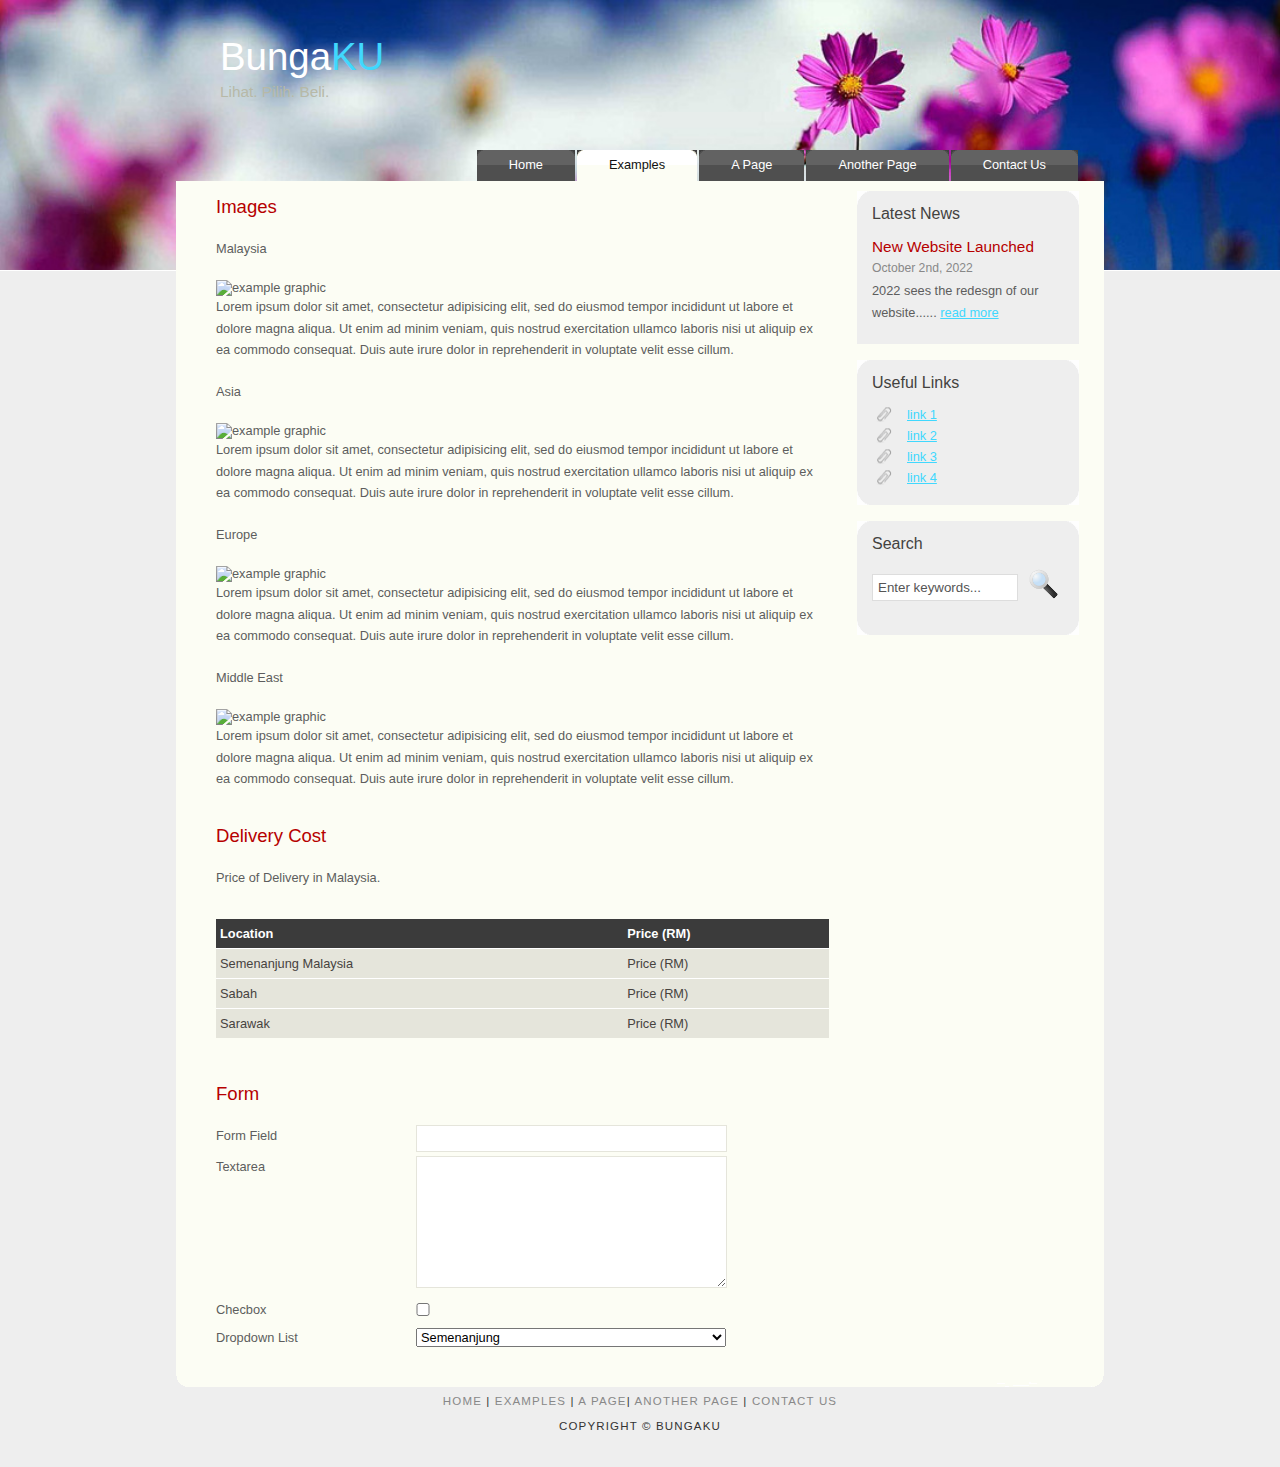
==== examples.html @ 70cb9fbc "Add files via upload" ====
<!DOCTYPE HTML>
<html>

<head>
  <title>Flower Type</title>
  <meta name="description" content="website description" />
  <meta name="keywords" content="website keywords, website keywords" />
  <meta http-equiv="content-type" content="text/html; charset=windows-1252" />
  <link rel="stylesheet" type="text/css" href="style.css" />
</head>


<body>
  <div id="main">
    <div id="header">
      <div id="logo">
        <div id="logo_text">
          <h1><a href="index.html">Bunga<span class="logo_colour">KU</span></a></h1>
          <h2>Lihat. Pilih. Beli.</h2>
        </div>
      </div>
      <div id="menubar">
        <ul id="menu">
          <li> <a href="index.html">Home</a> </li>
          <li class="selected"><a href="examples.html">Examples</a></li>
          <li><a href="page.html">A Page</a></li>
          <li><a href="another_page.html">Another Page</a></li>
          <li><a href="contact.html">Contact Us</a></li>
        </ul>
      </div>
    </div>
    <div id="content_header">
      <div id="site_content">
        <div id="sidebar_container">
          <div class="sidebar">
            <div class="sidebar_top"></div>
            <div class="sidebar_item">
              <h3>Latest News</h3>
              <h4>New Website Launched</h4>
              <h5>October 2nd, 2022</h5>
              <p>2022 sees the redesgn of our website......&nbsp;<a href="#">read more</a></p>
            </div>
            <div class="side_base"></div>
          </div>
          <div class="sidebar">
          <div class="sidebar_top"></div>
          <div class="sidebar_item">
            <h3>Useful Links</h3>
            <ul>
              <li><a href="#">link 1</a></li>
              <li><a href="#">link 2</a></li>
              <li><a href="#">link 3</a></li>
              <li><a href="#">link 4</a></li>
            </ul>
          </div>
          <div class="sidebar_base"></div>
        </div>

          <div class="sidebar">
            <div class="sidebar_top"></div>
            <div class="sidebar_item">
              <h3>Search</h3>
              <form method="post" action="#" id="search_form">
                <p>
                  <input class="search" type="text" name="search_field" value="Enter keywords...">
                  <input name="search" type="image" style="border: 0; margin: 0 0 -9px 5px;" src="search.png" alt="Search" title="Search" />
                </p>
              </form>
            </div>
            <div class="sidebar_base"></div>
          </div>
        </div>

        <div id="content">


          <h2>Images</h2>


          <p>Malaysia</p>
          <span class="left"><img src="style/graphic.png" alt="example graphic" /></span>
          <p>Lorem ipsum dolor sit amet, consectetur adipisicing elit, sed do eiusmod tempor
            incididunt ut labore et dolore magna aliqua. Ut enim ad minim veniam, quis nostrud
            exercitation ullamco laboris nisi ut aliquip ex ea commodo consequat. Duis aute
            irure dolor in reprehenderit in voluptate velit esse cillum.</p>
          <p>Asia</p>
          <span class="right"><img src="style/graphic.png" alt="example graphic" /></span>
          <p>Lorem ipsum dolor sit amet, consectetur adipisicing elit, sed do eiusmod tempor
            incididunt ut labore et dolore magna aliqua. Ut enim ad minim veniam, quis nostrud
            exercitation ullamco laboris nisi ut aliquip ex ea commodo consequat. Duis aute
            irure dolor in reprehenderit in voluptate velit esse cillum.</p>
          <p>Europe</p>
          <span class="left"><img src="style/graphic.png" alt="example graphic" /></span>
          <p>Lorem ipsum dolor sit amet, consectetur adipisicing elit, sed do eiusmod tempor
            incididunt ut labore et dolore magna aliqua. Ut enim ad minim veniam, quis nostrud
            exercitation ullamco laboris nisi ut aliquip ex ea commodo consequat. Duis aute
            irure dolor in reprehenderit in voluptate velit esse cillum.</p>
          <p>Middle East</p>
          <span class="right"><img src="style/graphic.png" alt="example graphic" /></span>
          <p>Lorem ipsum dolor sit amet, consectetur adipisicing elit, sed do eiusmod tempor
            incididunt ut labore et dolore magna aliqua. Ut enim ad minim veniam, quis nostrud
            exercitation ullamco laboris nisi ut aliquip ex ea commodo consequat. Duis aute
            irure dolor in reprehenderit in voluptate velit esse cillum.</p>


          <h2>Delivery Cost</h2>
          <p>Price of Delivery in Malaysia.</p>
          <table style="width:100%; border-spacing:0;">
            <tr>
              <th>Location</th>
              <th>Price (RM)</th>
            </tr>
            <tr>
              <td>Semenanjung Malaysia</td>
              <td>Price (RM)</td>
            </tr>
            <tr>
              <td>Sabah</td>
              <td>Price (RM)</td>
            </tr>
            <tr>
              <td>Sarawak</td>
              <td>Price (RM)</td>
            </tr>
          </table>

          <h2>Form</h2>
          <form class="#" method="post">
            <div class="form_settings">
              <p><span>Form Field</span> <input type="text" name="name" value="" /> </p>
              <p> <span>Textarea</span> <textarea name="name" rows="8" cols="50"></textarea> </p>
              <p> <span>Checbox</span> <input class="checkbox" type="checkbox" name="name" value="" /> </p>
              <p> <span>Dropdown List</span> <select id="id" name="name">
                  <option value="1">Semenanjung</option>
                  <option value="2">Sabah</option>
                  <option value="3">Sarawak</option>
                </select> </p>
            </div>
          </form>


        </div>

      </div>
      <div id="content_footer">
        <div id="footer">
          <p><a href="index.html">Home</a> | <a href="examples.html">Examples</a> | <a href="page.html">A Page</a>| <a href="another_page.html">Another Page</a> | <a href="contact.html">Contact Us</a></p>
          <p>Copyright &copy; BungaKU</p>
        </div>
        <p>&nbsp;</p>
      </div>

    </div>

  </div>

</body>

</html>
---- style.css ----
html
{ height: 100%;}

*
{ margin: 0;
  padding: 0;}

body
{ font: normal .80em 'trebuchet ms', arial, sans-serif;
  background: #EEE;
  color: #5D5D5D;}

p
{ padding: 0 0 20px 0;
  line-height: 1.7em;}

img
{ border: 0;}

h1, h2, h3, h4, h5, h6
{ font: normal 179% 'century gothic', arial, sans-serif;
  color: #43423F;
  margin: 0 0 15px 0;
  padding: 15px 0 5px 0;}

h2
{ font: normal 145% 'century gothic', arial, sans-serif;
  color: #B60000;}

h3
{ font: normal 125% 'century gothic', arial, sans-serif;}

h4, h5, h6
{ margin: 0;
  padding: 0 0 5px 0;
  font: normal 120% 'century gothic', arial, sans-serif;
  color: #B60000;}

h5, h6
{ font: normal 95% arial, sans-serif;
  color: #888;}

h6
{ color: #362C20;}

a, a:hover
{ outline: none;
  text-decoration: underline;
  color: #40D8FE;}

a:hover
{ text-decoration: none;
  color: #5D5D5D;}

blockquote
{ margin: 20px 0;
  padding: 10px 20px 0 20px;
  border: 1px solid #E5E5DB;
  background: #FFF;}

ul
{ margin: 2px 0 22px 17px;}

ul li
{ list-style-type: circle;
  margin: 0 0 6px 0;
  padding: 0 0 4px 5px;}

ol
{ margin: 8px 0 22px 20px;}

ol li
{ margin: 0 0 11px 0;}

#main, #logo, #menubar, #content_header, #site_content, #content_footer, #footer
{ margin-left: auto;
  margin-right: auto;}

#main
{ padding-bottom: 20px;}

#header
{ background: #6F655F url(header.jpg);
  background-repeat: no-repeat;
  background-size: cover;
  height: 270px;
  border-bottom: 1px solid #FFF;}

#logo
{ width: 840px;
  position: relative;
  height: 147px;}

#logo #logo_text
{ position: absolute;
  top: 27px;
  left: 0;}

#logo h1, #logo h2
{ font: normal 300% 'century gothic', arial, sans-serif;
  border-bottom: 0;
  text-transform: none;
  margin: 0;}

#logo_text h1, #logo_text h1 a, #logo_text h1 a:hover
{ padding: 8px 0 0 0;
  color: #FFF;
  text-decoration: none;}

#logo_text h1 a .logo_colour
{ color: #40D8FE;}

#logo_text a:hover .logo_colour
{ color: #FFF;}

#logo_text h2
{ font-size: 120%;
  padding: 4px 0 0 0;
  color: #B7B9A7;}

#menubar
{ height: 36px;
  width: 880px;}

ul#menu
{ float: right;
  margin: 0;
  padding: 0;}

ul#menu li
{ float: left;
  padding: 0 0 0 6px;
  list-style: none;
  margin: 3px 2px 0 0;
  background: #484848 url(tab.png) no-repeat 0 0;}

ul#menu li a
{ font: normal 100% 'trebuchet ms', arial, sans-serif;
  display: block;
  float: left;
  height: 20px;
  padding: 7px 32px 4px 26px;
  text-align: center;
  color: #FFF;
  text-decoration: none;
  background: #484848 url(tab.png) no-repeat 100% 0;}

ul#menu li.selected
{ margin: 3px 2px 0 0;
  background: #FCFDF4 url(tab_selected.png) no-repeat 0 0;}

ul#menu li.selected a, ul#menu li.selected a:hover
{ background: #FCFDF4 url(tab_selected.png) no-repeat 100% 0;
  color: #111;}

ul#menu li a:hover
{ color: #40D8FE;}

#content_header, #content_footer
{ width: 928px;
  background: url(content_header.png) no-repeat;
  height: 15px;
  margin-top: -90px;}

#content_footer
{ background: url(content_footer.png) no-repeat;
  margin-top: 0;}

#site_content
{ width: 878px;
  overflow: hidden;
  margin: 0 auto 0 auto;
  padding: 0px 10px 20px 40px;
  background: #FCFDF4;}

#sidebar_container
{ float: right;
  width: 224px;
  padding: 10px 15px 20px 0;}

.sidebar_top, .sidebar_base
{ width: 222px;
  height: 14px;
  background: transparent url(side_top.png) no-repeat;}

.sidebar_base
{ background: url(side_base.png) no-repeat;}

.sidebar
{ float: right;
  width: 222px;
  padding: 0;
  margin: 0 0 16px 0;}

.sidebar_item
{ background: #EEE;
  padding: 0 15px;
  width: 192px;}

.sidebar_item h3
{ padding: 0;}

.sidebar_item ul
{ width: 178px;
  padding: 0px 0 0 0;
  margin: 0px 0 0px 0;}

.sidebar_item li
{ list-style: none;
  padding: 0 0 6px 0;margin: 0; }

.sidebar_item li a, .sidebar_item li a:hover
{ padding: 0 0 0 35px;
  display: block;
  background: transparent url(link.png) no-repeat left center;}

.sidebar_item li a.selected
{ color: #444;
  text-decoration: none;}

#content
{ text-align: left;
  width: 613px;
  padding: 0;}

#content ul
{ margin: 2px 0 22px 0px;}

#content ul li
{ list-style-type: none;
  background: url(bullet.png) no-repeat;
  margin: 0 0 0 0;
  padding: 0 0 4px 25px;
  line-height: 1.5em;}

#footer
{ width: 916px;
  font: normal 90% 'trebuchet ms', arial, sans-serif;
  height: 28px;
  padding: 20px 0 5px 0;
  text-align: center;
  background: transparent;
  color: #333;
  text-transform: uppercase;
  letter-spacing: 0.1em;}

#footer p
{ padding: 0 0 5px 0;}

#footer a
{ color: #888;
  text-decoration: none;}

#footer a:hover
{ color: #000;
  text-decoration: none;}

.search
{ color: #555;
  border: 1px solid #DDD;
  width: 134px;
  padding: 5px;}

.form_settings
{ margin: 15px 0 0 0;}

.form_settings p
{ padding: 0 0 4px 0;}

.form_settings span
{ float: left;
  width: 200px;
  text-align: left;}

.form_settings input, .form_settings textarea
{ padding: 5px;
  width: 299px;
  font: 100% arial;
  border: 1px solid #E5E5DB;
  background: #FFF;
  color: #47433F;}

.form_settings .submit
{ font: 100% arial;
  border: 0;
  width: 99px;
  margin: 0 0 0 212px;
  height: 33px;
  padding: 2px 0 3px 0;
  cursor: pointer;
  background: #3B3B3B;
  color: #FFF;}

.form_settings textarea, .form_settings select
{ font: 100% arial;
  width: 299px;}

.form_settings select
{ width: 310px;}

.form_settings .checkbox
{ margin: 4px 0;
  padding: 0;
  width: 14px;
  border: 0;
  background: none;}

.separator
{ width: 100%;
  height: 0;
  border-top: 1px solid #D9D5CF;
  border-bottom: 1px solid #FFF;
  margin: 0 0 20px 0;}

table
{ margin: 10px 0 30px 0;}

table tr th, table tr td
{ background: #3B3B3B;
  color: #FFF;
  padding: 7px 4px;
  text-align: left;}

table tr td
{ background: #E5E5DB;
  color: #47433F;
  border-top: 1px solid #FFF;}
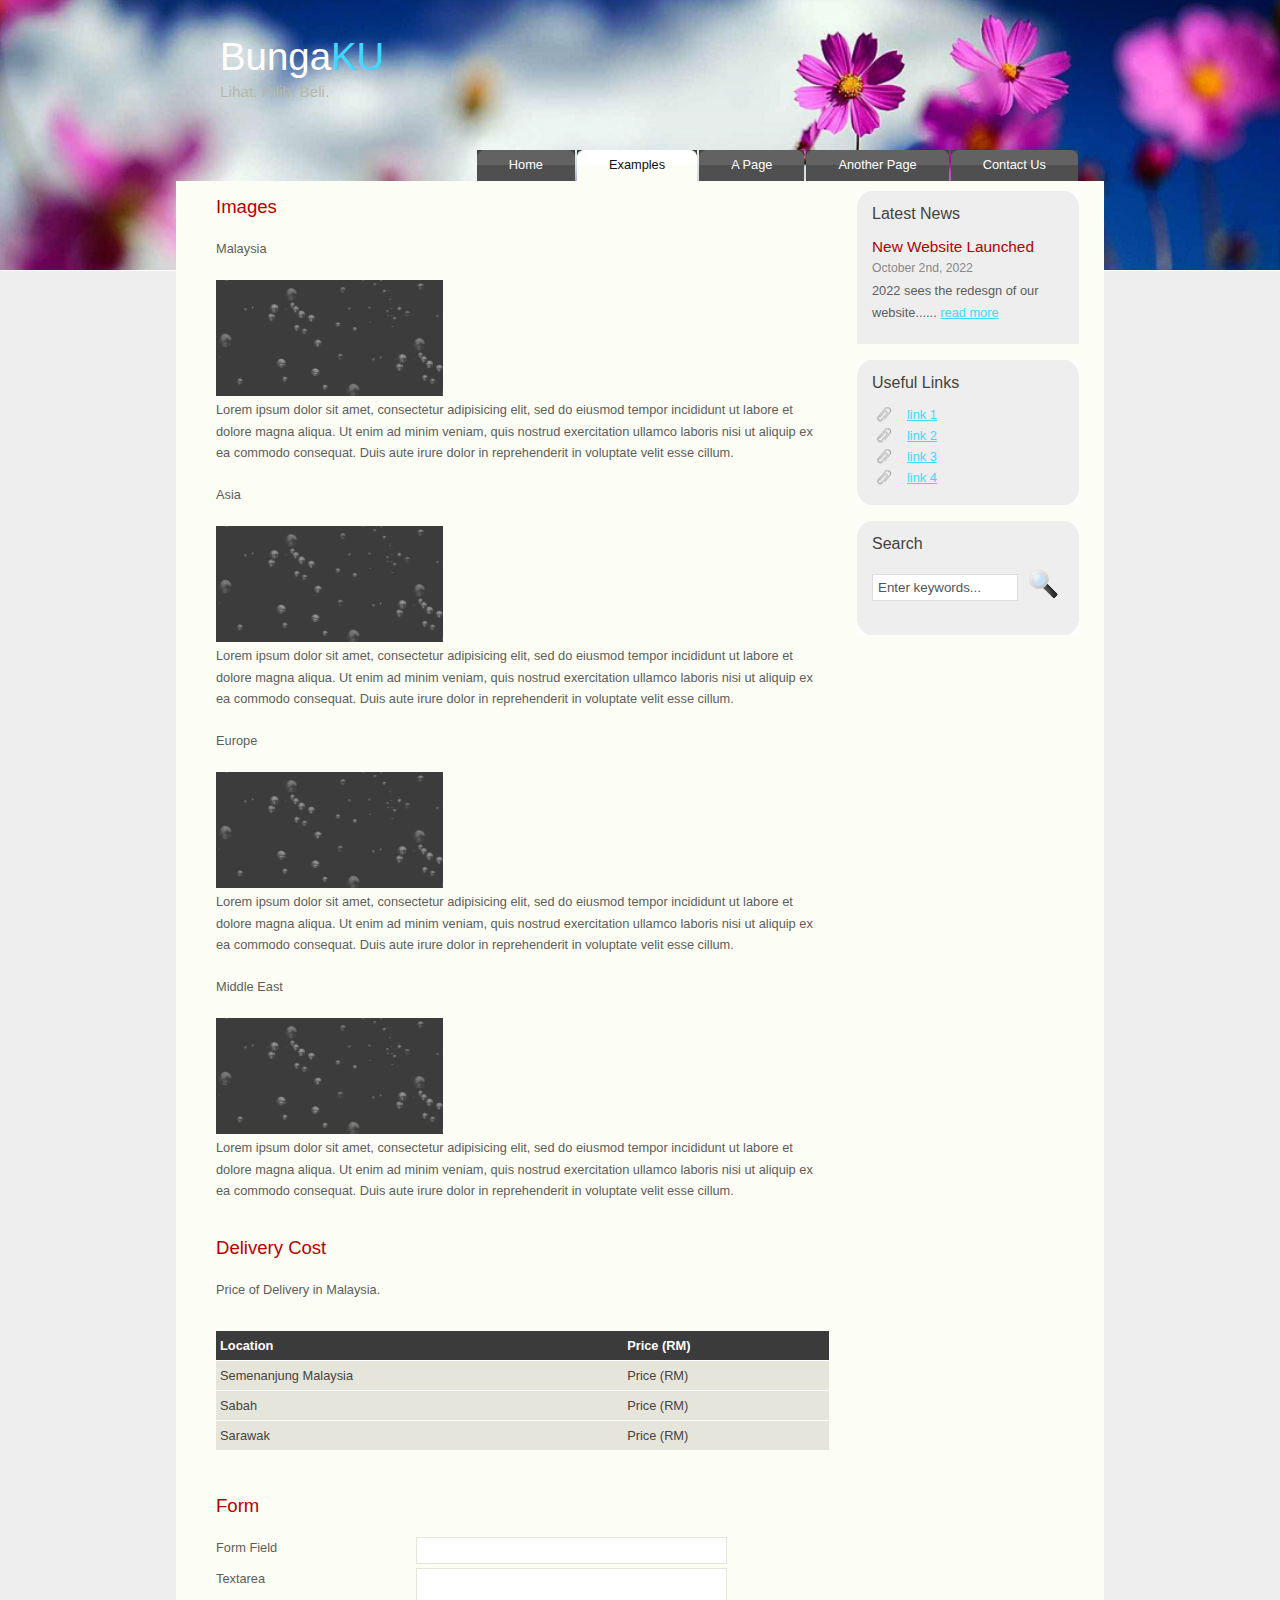
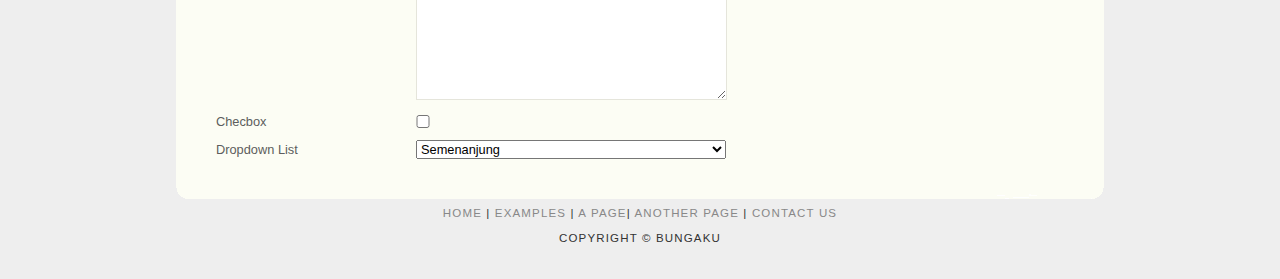
==== commit 8169d987: "Update examples.html" ====
--- a/examples.html
+++ b/examples.html
@@ -78,25 +78,25 @@
 
 
           <p>Malaysia</p>
-          <span class="left"><img src="style/graphic.png" alt="example graphic" /></span>
+          <span class="left"><img src="graphic.png" alt="example graphic" /></span>
           <p>Lorem ipsum dolor sit amet, consectetur adipisicing elit, sed do eiusmod tempor
             incididunt ut labore et dolore magna aliqua. Ut enim ad minim veniam, quis nostrud
             exercitation ullamco laboris nisi ut aliquip ex ea commodo consequat. Duis aute
             irure dolor in reprehenderit in voluptate velit esse cillum.</p>
           <p>Asia</p>
-          <span class="right"><img src="style/graphic.png" alt="example graphic" /></span>
+          <span class="right"><img src="graphic.png" alt="example graphic" /></span>
           <p>Lorem ipsum dolor sit amet, consectetur adipisicing elit, sed do eiusmod tempor
             incididunt ut labore et dolore magna aliqua. Ut enim ad minim veniam, quis nostrud
             exercitation ullamco laboris nisi ut aliquip ex ea commodo consequat. Duis aute
             irure dolor in reprehenderit in voluptate velit esse cillum.</p>
           <p>Europe</p>
-          <span class="left"><img src="style/graphic.png" alt="example graphic" /></span>
+          <span class="left"><img src="graphic.png" alt="example graphic" /></span>
           <p>Lorem ipsum dolor sit amet, consectetur adipisicing elit, sed do eiusmod tempor
             incididunt ut labore et dolore magna aliqua. Ut enim ad minim veniam, quis nostrud
             exercitation ullamco laboris nisi ut aliquip ex ea commodo consequat. Duis aute
             irure dolor in reprehenderit in voluptate velit esse cillum.</p>
           <p>Middle East</p>
-          <span class="right"><img src="style/graphic.png" alt="example graphic" /></span>
+          <span class="right"><img src="graphic.png" alt="example graphic" /></span>
           <p>Lorem ipsum dolor sit amet, consectetur adipisicing elit, sed do eiusmod tempor
             incididunt ut labore et dolore magna aliqua. Ut enim ad minim veniam, quis nostrud
             exercitation ullamco laboris nisi ut aliquip ex ea commodo consequat. Duis aute
